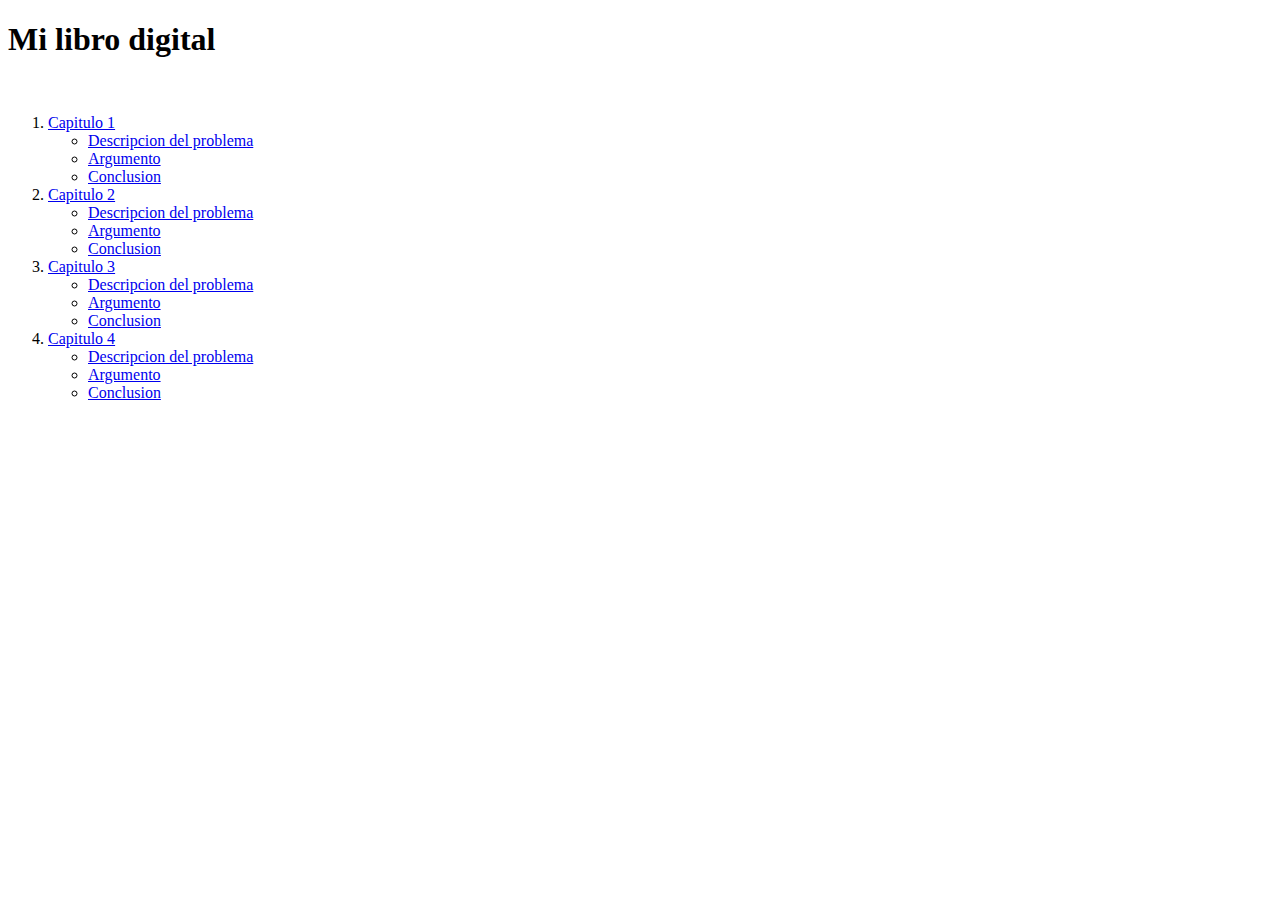
==== mod2-challenge01/index.html @ be147522 "challenge1" ====
<!DOCTYPE html>
<html lang="en">
  <head>
    <meta charset="UTF-8" />
    <meta http-equiv="X-UA-Compatible" content="IE=edge" />
    <meta name="viewport" content="width=device-width, initial-scale=1.0" />
    <title>Mi Libro</title>
  </head>
  <body>
    <header>
      <h1>Mi libro digital</h1>
    </header>
    <section>
      <img src="https://picsum.photos/id/684/500/300" alt="" />
      <ol>
        <li>
          <a href="./pages/capitulo1.html">Capitulo 1</a>
          <ul>
            <li><a href="./pages/capitulo1.html#descripcion">Descripcion del problema</a></li>
            <li><a href="./pages/capitulo1.html#argumento">Argumento</a></li>
            <li><a href="./pages/capitulo1.html#conclusion">Conclusion</a></li>
          </ul>
        </li>

        <li>
            <a href="./pages/capitulo2.html">Capitulo 2</a>
            <ul>
              <li><a href="./pages/capitulo2.html#descripcion">Descripcion del problema</a></li>
              <li><a href="./pages/capitulo2.html#argumento">Argumento</a></li>
              <li><a href="./pages/capitulo2.html#conclusion">Conclusion</a></li>
            </ul>
          </li>
          <li>
            <a href="./pages/capitulo3.html">Capitulo 3</a>
            <ul>
              <li><a href="./pages/capitulo3.html#descripcion">Descripcion del problema</a></li>
              <li><a href="./pages/capitulo3.html#argumento">Argumento</a></li>
              <li><a href="./pages/capitulo3.html#conclusion">Conclusion</a></li>
            </ul>
          </li>
          <li>
            <a href="./pages/capitulo4.html">Capitulo 4</a>
            <ul>
              <li><a href="./pages/capitulo4.html#descripcion">Descripcion del problema</a></li>
              <li><a href="./pages/capitulo4.html#argumento">Argumento</a></li>
              <li><a href="./pages/capitulo4.html#conclusion">Conclusion</a></li>
            </ul>
          </li>
      </ol>
    </section>
    <footer></footer>
  </body>
</html>
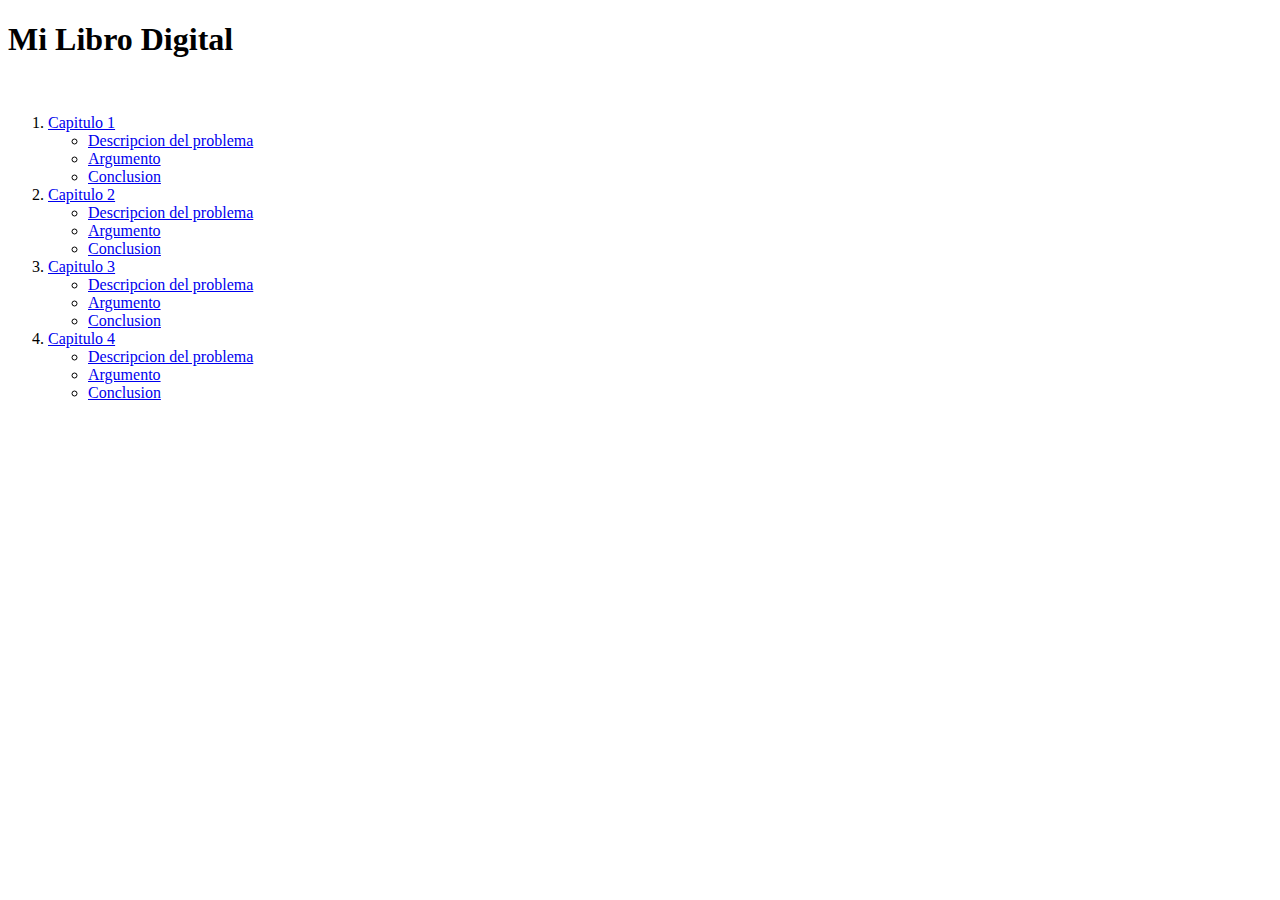
==== commit 4fd73584: "challenge 1 second commit" ====
--- a/mod2-challenge01/index.html
+++ b/mod2-challenge01/index.html
@@ -8,7 +8,7 @@
   </head>
   <body>
     <header>
-      <h1>Mi libro digital</h1>
+      <h1>Mi Libro Digital</h1>
     </header>
     <section>
       <img src="https://picsum.photos/id/684/500/300" alt="" />
